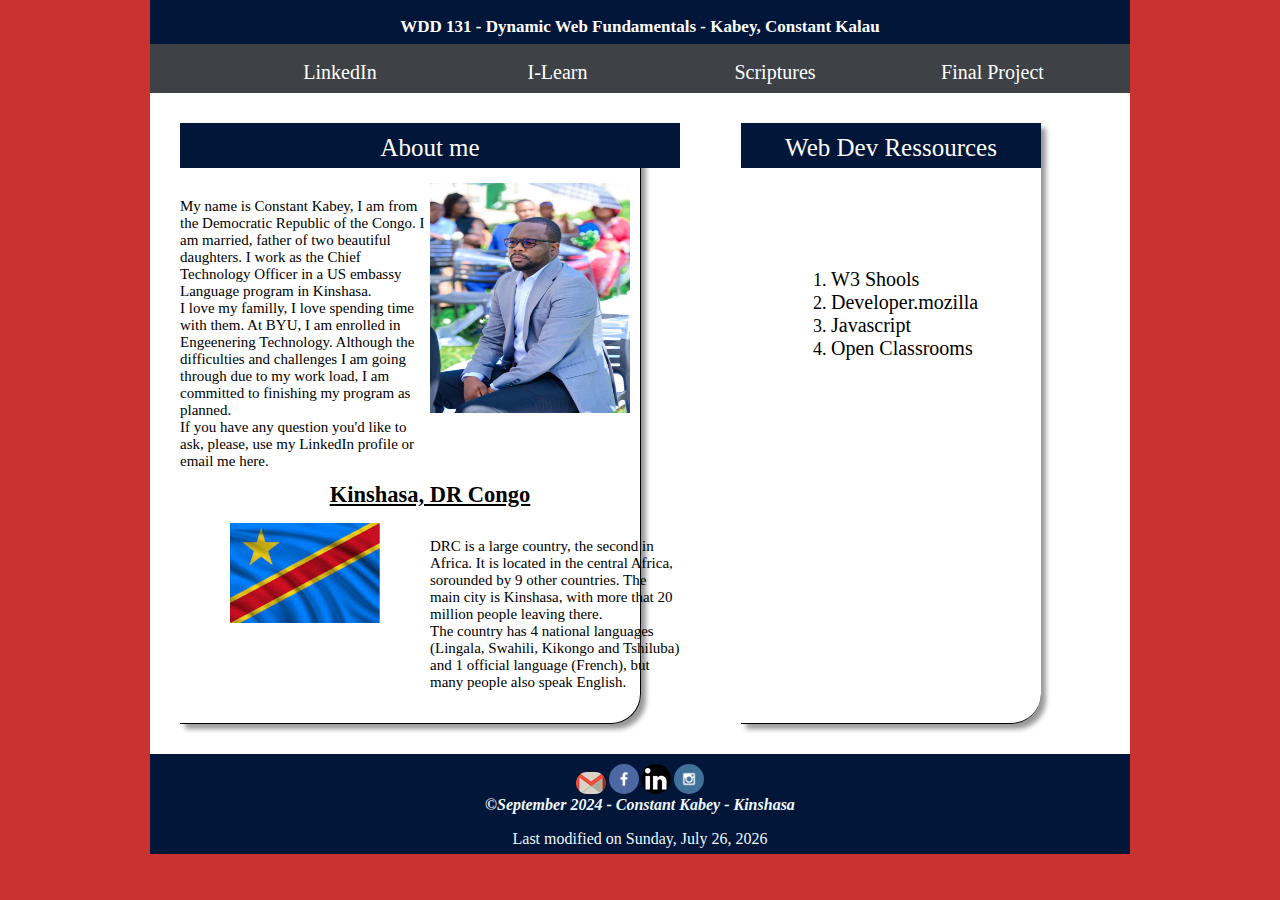
==== index.html @ c86d6cf4 "WDD131 first commit" ====
<!DOCTYPE html>
<html lang="en">

<head>
    <meta charset="UTF-8">
    <meta name="viewport" content="width=device-width, initial-scale=1.0">
    <title>WDD 131 - Dynamic Web Fundamentals - Constant Kabey</title>
    <link rel="stylesheet" href="styles/base.css">
    <script src="scripts/getdates.js" defer></script>
</head>

<body>
    <header>
        <h2 id="header">WDD 131 - Dynamic Web Fundamentals - Kabey, Constant Kalau</h2>
        <div class="navig">
            <nav>
                <ul id="ul">
                    <li><a class="btn" href="https://www.linkedin.com/in/kby-cnstnt-12072/">LinkedIn</a></li>
                    <li><a class="btn" href="https://byui.instructure.com/">I-Learn</a></li>
                    <li><a class="btn" href="https://www.churchofjesuschrist.org/study/scriptures">Scriptures</a></li>
                    <li><a class="btn" href="">Final Project</a></li>
                </ul>
            </nav>
        </div>

    </header>

    <main>

        <section id="section">

        <section id="card1" class="card">

            <div id="about">
                <p class="aboutme">About me</p>
            </div>

            <div id="me">
                <p id="mystory">
                My name is Constant Kabey, I am from the Democratic Republic of the Congo.
                I am married, father of two beautiful daughters. I work as the Chief Technology
                Officer in a US embassy Language program in Kinshasa. <br>

                I love my familly, I love spending time with them. At BYU, I am enrolled in Engeenering
                Technology. Although the difficulties and challenges I am going through due to my
                work load, I am committed to finishing my program as planned. <br>

                If you have any question you'd like to ask, please, use my LinkedIn profile or email me here.
                </p>
            </div>
                
            <div id="main_photo"></div>
                <img id="myphoto" src="images/constant.jpg" alt="My photo"> <!--My photo as student-->
            </div>
            <div id="pays">
                <h2>Kinshasa, DR Congo</h2>
            </div>
                
            <div id="countrypict">
                <img id="flag" src="images/congo.jpeg" alt="country picture"> <!--My country picture goes here-->
            </div>
                
            <div id="drc">
                    <p>
                    DRC is a large country, the second in Africa. It is located in the central Africa, sorounded by 9
                    other countries. The main city is Kinshasa, with more that 20 million people leaving there. <br>
                    The country has 4 national languages (Lingala, Swahili, Kikongo and Tshiluba) and 1 official language
                    (French), but many people also speak English.
                    </p>
                </div>
            
            </section  >
                <div id="sec">
                    <div id="ress">
                        <p class="aboutme">Web Dev Ressources</p>
                    </div>

                    <div class="dev_res">
                        <nav id="devnav">
                            <ul id="devlist">
                                <li><a class="dev" href="https://www.w3schools.com/colors/colors_names.asp">W3 Shools</a></li>
                                <li><a class="dev" href="https://developer.mozilla.org/fr/docs/Learn/Getting_started_with_the_web/CSS_basics">Developer.mozilla</a></li>
                                <li><a class="dev" href="https://www.javascript.com/">Javascript</a></li>
                                <li><a class="dev" href="https://openclassrooms.com/fr/courses/1603881-creez-votre-site-web-avec-html5-et-css3/8061261-creez-votre-premiere-page-web-en-html">Open Classrooms</a></li>
                            </ul>
                        </nav>
                    </div>
                    
                </div>
            
            </section>

        </section>

    </main>

    <footer class="foot">

        <div class="social">

            <a class="images" target="_blank" href="mailto: kabeyconstant@gmail.com"><img class="imgs imgs2"
                    src="images/gmail.png" alt="gmail_icone" /></a>

            <a class="images" target="_blank"
                href="https://web.facebook.com/Action-for-a-Healthy-Life-654285415006891/"><img class="imgs"
                    src="images/facebook.png" alt="facebook_icone" /></a>

            <a class="images" target="_blank" href="https://www.linkedin.com/in/kby-cnstnt-12072/"><img class="imgs"
                    src="images/linkedin.png" alt="linkedin_icone" /></a>

            <a class="images" target="_blank" href="https://www.instagram.com"><img class="imgs"
                    src="images/instagram.png" alt="instagram icon" /></a>
            <br>
        </div>
        <p class="copy">
            <strong><em>&copy;September 2024 - Constant Kabey - Kinshasa</em></strong>
        </p>

        <p class="copy"id="lastmod"></p>

    </footer>

</body>

</html>
---- styles/base.css ----
@import url('https://fonts.googleapis.com/css2?family=Montserrat:ital@1&family=Oswald:wght@500&display=swap');
@import url('link href="https://fonts.googleapis.com/css2?family=Roboto+Slab:wght@500&family=Tenali+Ramakrishna&display=swap');
@import url('https://fonts.googleapis.com/css2?family=Bellota:ital@1&display=swap');
@import url('https://fonts.googleapis.com/css2?family=Dancing+Script:wght@700&display=swap');
@import url('https://fonts.googleapis.com/css2?family=Cormorant+Garamond:wght@500&display=swap');

body {
    background-color: #ca3131;
    font-size: 20px;
    /*color: #4444;*/
    margin: 150px;
    margin-top: 0;
    margin-bottom: 0;
}

#header {
    background-color: #011638;
    height: 10px;
    padding: 1em;
    text-align: center;
    margin-bottom: 0px;
    margin-top: 0px;
    color: #fff;
    font-size: 17px;
}

.btn:link {
    color: #fff;
}

.btn:visited {
    color: #fff;
}

.btn:active {
    color: red;
}

.btn:hover {
    color: blue;
}

.btn:link {
    text-decoration: none;
    font-size: 20px;
}

#ul {
    list-style-type: none;
    margin: 0;
    overflow: hidden;
    margin-left: 70px;
    margin-top: -15px;
}

.btn {
    display: block;
    padding: 12px;
    font-size: 20px;
}

.navig {
    background-color: #3e4145;
    height: 9px;
    padding: 1em;
    text-align: center;
    margin-top: 0px;
    color: antiquewhite;
}

li {
    width: 200px;
}



nav ul {
    list-style: none;
    display: grid;
    grid-template-columns: repeat(auto-fit, minmax(6em, 1fr));
    align-items: center;
    padding: 0em;
    margin: 5;
    font-size: 18px;
}

main {
    max-width: 1100px;
    margin: 0 auto;
    padding: 2em;
    background-color: #fff;
    font-size: 15px;
}

#section {
    display: flex;

}

#sec {
    display: grid;
    grid-template-columns: 1fr 1fr;
    grid-template-rows: 1fr 1fr 1fr 1fr;
    width: 300px;
    height: 600px;
    border-bottom: 1px solid black;
    border-top: 0.5 solid black;
    border-radius: 30px 0px 30px 0px;
    box-shadow: 5px 5px 5px #999;
    margin-left: 100px;

}

#ress {
    background-color: #011638;
    color: #fff;
    height: 30px;
    text-align: center;
    grid-column: 1/3;
    grid-row: 1/2;
    padding: 0.5em;
}

.dev{
    display: inline;
    color: black;
    grid-column: 1/3;
    grid-row: 4/5;
}

.dev:link {
    color: black;
}

.dev:visited {
    color: rgb(12, 135, 179);
}

.dev:active {
    color: grey;
}

.dev:hover {
    color: blue;
}

.dev:link {
    text-decoration: none;
    font-size: 20px;
}

#devlist {
    list-style-type: decimal;
    color: black;
    overflow: visible;
    margin-left: 90px;
    margin-top: -5px;
}

#card1 {
    display: grid;
    grid-template-columns: 1fr 1fr;
    grid-template-rows: 1fr 1fr 1fr 1fr;
    width: 50%;
    height: 600px;
    border-bottom: 1px solid black;
    border-top: 0.5 solid black;
    border-radius: 30px 0px 30px 0px;
    border-right: 1px solid black;
    box-shadow: #999 5px 5px 5px;
}

#about {
    grid-column: 1/3;
    grid-row: 1/2;
    height: 30px;
    background-color: #011638;
    color: #fff;
    text-align: center;
    padding: 0.5em;
}

.aboutme{
    margin-top: 3px;
    font-size: 25px;
}

#me {
    grid-column: 1/2;
    grid-row: 2/3;
    width: 250px;
    height: 280px;

}

#main_photo {
    grid-column: 1/2;
    grid-row: 3/4;
}

#pays {
    grid-column: 1/3;
    grid-row: 3/4;
    height: 30px;
    text-align: center;
    text-decoration: underline;

}

#countrypict {
    width: 150px;
    height: 150px;
    grid-column: 1/2;
    grid-row: 4/5;
    margin-left: 50px;

}

#drc {
    grid-column: 2/3;
    grid-row: 4/5;
    width: 250px;
    height: 200px;
}


#myphoto {
    width: 200px;
    height: 230px;
}

#flag {
    width: 150px;
    height: 100px;
}


footer {
    background-color: #011638;
    color: #EEF8FF;
    padding: 10px;
}

.social {
    display: block;
    text-align: center;
}

.imgs {
    width: 30px;
    border-radius: 30px 30px 30px 30px;
}

.copy {
    text-align: center;
    margin-top: 0px;
    font-size: 16px;
}

.foot {
    display: grid;
    font-size: 10px;
    height: 80px;
    padding: 10px;
}
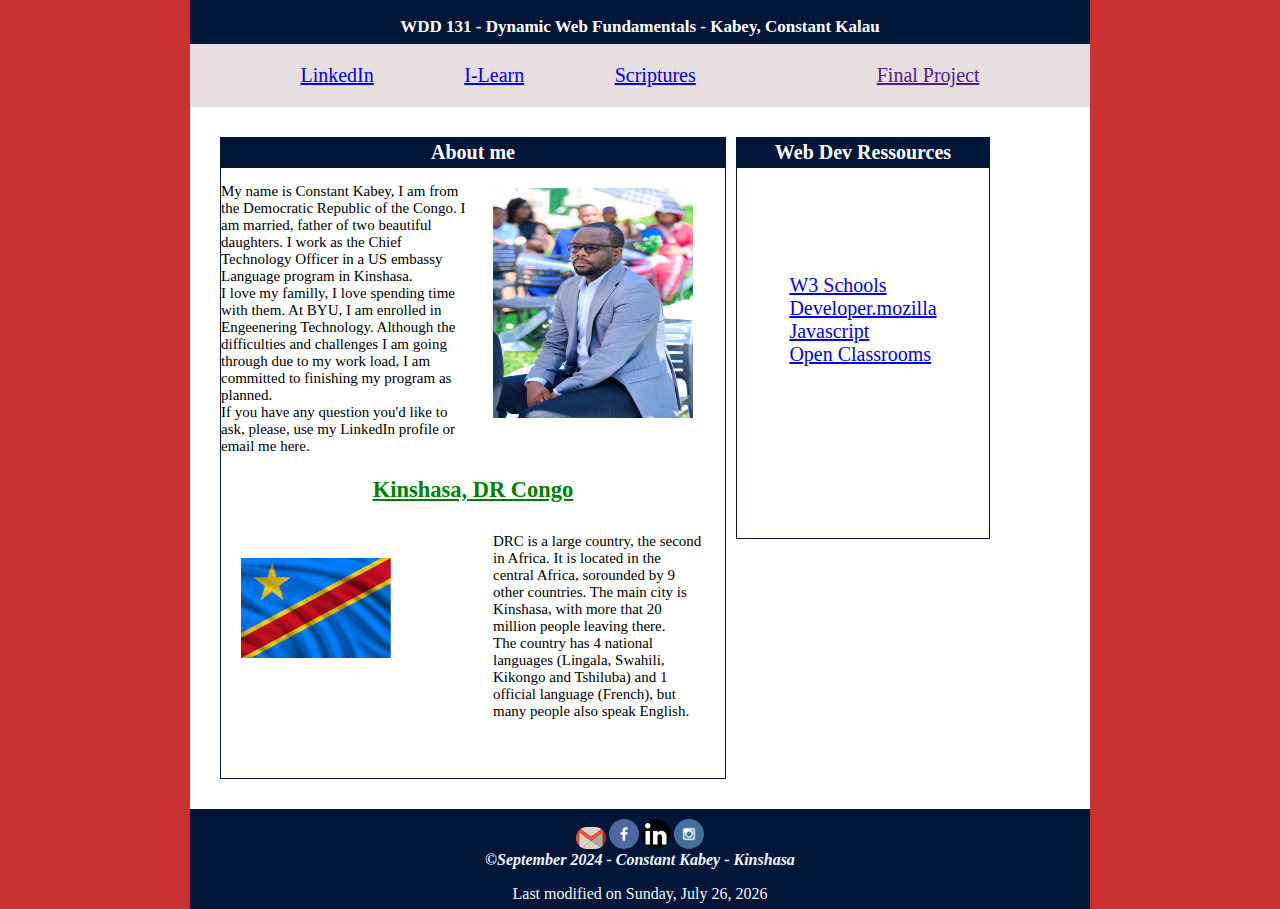
==== commit 6ae424aa: "Updates to week 1 home page project" ====
--- a/index.html
+++ b/index.html
@@ -11,28 +11,33 @@
 
 <body>
     <header>
-        <h2 id="header">WDD 131 - Dynamic Web Fundamentals - Kabey, Constant Kalau</h2>
-        <div class="navig">
-            <nav>
-                <ul id="ul">
-                    <li><a class="btn" href="https://www.linkedin.com/in/kby-cnstnt-12072/">LinkedIn</a></li>
-                    <li><a class="btn" href="https://byui.instructure.com/">I-Learn</a></li>
-                    <li><a class="btn" href="https://www.churchofjesuschrist.org/study/scriptures">Scriptures</a></li>
-                    <li><a class="btn" href="">Final Project</a></li>
-                </ul>
-            </nav>
+        <div>
+            <h2 id="header">WDD 131 - Dynamic Web Fundamentals - Kabey, Constant Kalau</h2>
+        </div>
+
+        <div class="contener">
+            <div class="items">
+                <li><a href="https://www.linkedin.com/in/kby-cnstnt-12072/">LinkedIn</a></li>
+            </div>
+            <div class="items">
+                <li><a href="https://byui.instructure.com/">I-Learn</a></li>
+            </div>
+            <div class="items">
+                <li><a href="https://www.churchofjesuschrist.org/study/scriptures">Scriptures</a></li>
+            </div>
+            <div class="items"></div>
+            <li><a href="">Final Project</a></li>
+        </div>
         </div>
 
     </header>
 
     <main>
 
-        <section id="section">
-
-        <section id="card1" class="card">
-
+        <section class="card">
+            
             <div id="about">
-                <p class="aboutme">About me</p>
+                <h1 class="aboutme">About me</h1>
             </div>
 
             <div id="me">
@@ -48,47 +53,52 @@
                 If you have any question you'd like to ask, please, use my LinkedIn profile or email me here.
                 </p>
             </div>
-                
-            <div id="main_photo"></div>
+
+            <div id="main_photo">
                 <img id="myphoto" src="images/constant.jpg" alt="My photo"> <!--My photo as student-->
             </div>
+
             <div id="pays">
                 <h2>Kinshasa, DR Congo</h2>
             </div>
-                
+
             <div id="countrypict">
                 <img id="flag" src="images/congo.jpeg" alt="country picture"> <!--My country picture goes here-->
             </div>
-                
+
             <div id="drc">
-                    <p>
-                    DRC is a large country, the second in Africa. It is located in the central Africa, sorounded by 9
-                    other countries. The main city is Kinshasa, with more that 20 million people leaving there. <br>
-                    The country has 4 national languages (Lingala, Swahili, Kikongo and Tshiluba) and 1 official language
-                    (French), but many people also speak English.
-                    </p>
+                <p>
+                DRC is a large country, the second in Africa. It is located in the central Africa, sorounded by 9
+                other countries. The main city is Kinshasa, with more that 20 million people leaving there. <br>
+                The country has 4 national languages (Lingala, Swahili, Kikongo and Tshiluba) and 1 official language
+                (French), but many people also speak English.
+                </p>
+            </div>
+
+        </section>
+
+        <section class="devtool">
+
+            <div id="ress">
+                <h1 class="aboutme">Web Dev Ressources</h1>
+            </div>
+
+            <div class="content">
+                <div class="ressources">
+                    <a href="https://www.w3schools.com/colors/colors_names.asp">W3 Schools</a>
                 </div>
-            
-            </section  >
-                <div id="sec">
-                    <div id="ress">
-                        <p class="aboutme">Web Dev Ressources</p>
-                    </div>
-
-                    <div class="dev_res">
-                        <nav id="devnav">
-                            <ul id="devlist">
-                                <li><a class="dev" href="https://www.w3schools.com/colors/colors_names.asp">W3 Shools</a></li>
-                                <li><a class="dev" href="https://developer.mozilla.org/fr/docs/Learn/Getting_started_with_the_web/CSS_basics">Developer.mozilla</a></li>
-                                <li><a class="dev" href="https://www.javascript.com/">Javascript</a></li>
-                                <li><a class="dev" href="https://openclassrooms.com/fr/courses/1603881-creez-votre-site-web-avec-html5-et-css3/8061261-creez-votre-premiere-page-web-en-html">Open Classrooms</a></li>
-                            </ul>
-                        </nav>
-                    </div>
-                    
+                <div class="ressources">
+                    <a href="https://developer.mozilla.org/fr/docs/Learn/Getting_started_with_the_web/CSS_basics">Developer.mozilla</a>
                 </div>
-            
-            </section>
+                <div class="ressources">
+                    <a href="https://www.javascript.com/">Javascript</a>
+                </div>
+                <div class="ressources">
+                <a class="dev"
+                    href="https://openclassrooms.com/fr/courses/1603881-creez-votre-site-web-avec-html5-et-css3/8061261-creez-votre-premiere-page-web-en-html">Open
+                    Classrooms</a>
+                </div>
+            </div>
 
         </section>
 
@@ -116,7 +126,7 @@
             <strong><em>&copy;September 2024 - Constant Kabey - Kinshasa</em></strong>
         </p>
 
-        <p class="copy"id="lastmod"></p>
+        <span class="copy" id="lastmod"></span>
 
     </footer>
 
--- a/styles/base.css
+++ b/styles/base.css
@@ -5,10 +5,10 @@
 @import url('https://fonts.googleapis.com/css2?family=Cormorant+Garamond:wght@500&display=swap');
 
 body {
+    max-width: 900px;
+    margin: 1rem auto;
     background-color: #ca3131;
     font-size: 20px;
-    /*color: #4444;*/
-    margin: 150px;
     margin-top: 0;
     margin-bottom: 0;
 }
@@ -24,178 +24,47 @@
     font-size: 17px;
 }
 
-.btn:link {
-    color: #fff;
-}
-
-.btn:visited {
-    color: #fff;
-}
-
-.btn:active {
-    color: red;
-}
-
-.btn:hover {
-    color: blue;
-}
-
-.btn:link {
-    text-decoration: none;
-    font-size: 20px;
-}
-
-#ul {
-    list-style-type: none;
-    margin: 0;
-    overflow: hidden;
-    margin-left: 70px;
-    margin-top: -15px;
-}
-
-.btn {
-    display: block;
-    padding: 12px;
-    font-size: 20px;
-}
-
-.navig {
-    background-color: #3e4145;
-    height: 9px;
+.contener {
+    display: flex;
+    list-style: none;
+    color: black;
+    flex-direction: row;
+    justify-content: space-evenly;
+    background-color: rgb(231, 223, 223);
     padding: 1em;
-    text-align: center;
-    margin-top: 0px;
-    color: antiquewhite;
-}
-
-li {
-    width: 200px;
-}
-
-
-
-nav ul {
-    list-style: none;
-    display: grid;
-    grid-template-columns: repeat(auto-fit, minmax(6em, 1fr));
-    align-items: center;
-    padding: 0em;
-    margin: 5;
-    font-size: 18px;
 }
 
 main {
-    max-width: 1100px;
+    display: flex;
     margin: 0 auto;
     padding: 2em;
     background-color: #fff;
     font-size: 15px;
+    gap: 10px;
 }
 
-#section {
-    display: flex;
+.card {
+    width: 60%;
+    display: grid;
+    grid-template-columns: 1fr 1fr;
+    grid-template-rows: 0.1fr 1fr 0.1fr 1fr;
+    border: 1px solid, #011638;
 
 }
 
-#sec {
-    display: grid;
-    grid-template-columns: 1fr 1fr;
-    grid-template-rows: 1fr 1fr 1fr 1fr;
-    width: 300px;
-    height: 600px;
-    border-bottom: 1px solid black;
-    border-top: 0.5 solid black;
-    border-radius: 30px 0px 30px 0px;
-    box-shadow: 5px 5px 5px #999;
-    margin-left: 100px;
-
-}
-
-#ress {
-    background-color: #011638;
-    color: #fff;
-    height: 30px;
-    text-align: center;
-    grid-column: 1/3;
-    grid-row: 1/2;
-    padding: 0.5em;
-}
-
-.dev{
-    display: inline;
-    color: black;
-    grid-column: 1/3;
-    grid-row: 4/5;
-}
-
-.dev:link {
-    color: black;
-}
-
-.dev:visited {
-    color: rgb(12, 135, 179);
-}
-
-.dev:active {
-    color: grey;
-}
-
-.dev:hover {
-    color: blue;
-}
-
-.dev:link {
-    text-decoration: none;
-    font-size: 20px;
-}
-
-#devlist {
-    list-style-type: decimal;
-    color: black;
-    overflow: visible;
-    margin-left: 90px;
-    margin-top: -5px;
-}
-
-#card1 {
-    display: grid;
-    grid-template-columns: 1fr 1fr;
-    grid-template-rows: 1fr 1fr 1fr 1fr;
-    width: 50%;
-    height: 600px;
-    border-bottom: 1px solid black;
-    border-top: 0.5 solid black;
-    border-radius: 30px 0px 30px 0px;
-    border-right: 1px solid black;
-    box-shadow: #999 5px 5px 5px;
+#main_photo {
+    grid-column: 2/3;
+    grid-row: 2/3;
+    margin: 20px 20px;
 }
 
 #about {
     grid-column: 1/3;
-    grid-row: 1/2;
+    grid-row: 1/1;
     height: 30px;
     background-color: #011638;
     color: #fff;
     text-align: center;
-    padding: 0.5em;
-}
-
-.aboutme{
-    margin-top: 3px;
-    font-size: 25px;
-}
-
-#me {
-    grid-column: 1/2;
-    grid-row: 2/3;
-    width: 250px;
-    height: 280px;
-
-}
-
-#main_photo {
-    grid-column: 1/2;
-    grid-row: 3/4;
 }
 
 #pays {
@@ -212,15 +81,57 @@
     height: 150px;
     grid-column: 1/2;
     grid-row: 4/5;
-    margin-left: 50px;
+    margin: 70px 20px;
 
 }
 
 #drc {
     grid-column: 2/3;
     grid-row: 4/5;
+    margin: 30px 20px;
+}
+
+.devtool {
+    width: 30%;
+    height: 400px;
+    display: grid;
+    grid-template-columns: 1fr;
+    grid-template-rows: 0.1fr 1fr;
+    border: 1px solid, #011638;
+
+}
+
+.aboutme {
+    margin-top: 3px;
+    font-size: 20px;
+}
+
+#me {
+    grid-column: 1/2;
+    grid-row: 2/3;
     width: 250px;
-    height: 200px;
+    height: 280px;
+
+}
+
+#ress {
+    grid-template-columns: 1/3;
+    grid-row: 1/2;
+    height: 30px;
+    background-color: #011638;
+    color: #fff;
+    text-align: center;
+}
+
+.ressources {
+    font-size: 20px;
+}
+
+.content {
+    grid-template-columns: 1/3;
+    grid-row: 2/3;
+    margin: 100px auto;
+    align-items: center;
 }
 
 
@@ -263,3 +174,14 @@
     height: 80px;
     padding: 10px;
 }
+
+@media (max-width: 600px) {}
+
+@media (min-width: 601px) {}
+
+@media screen and (min-width: 640px) {
+
+    #pays {
+        color: green;
+    }
+}